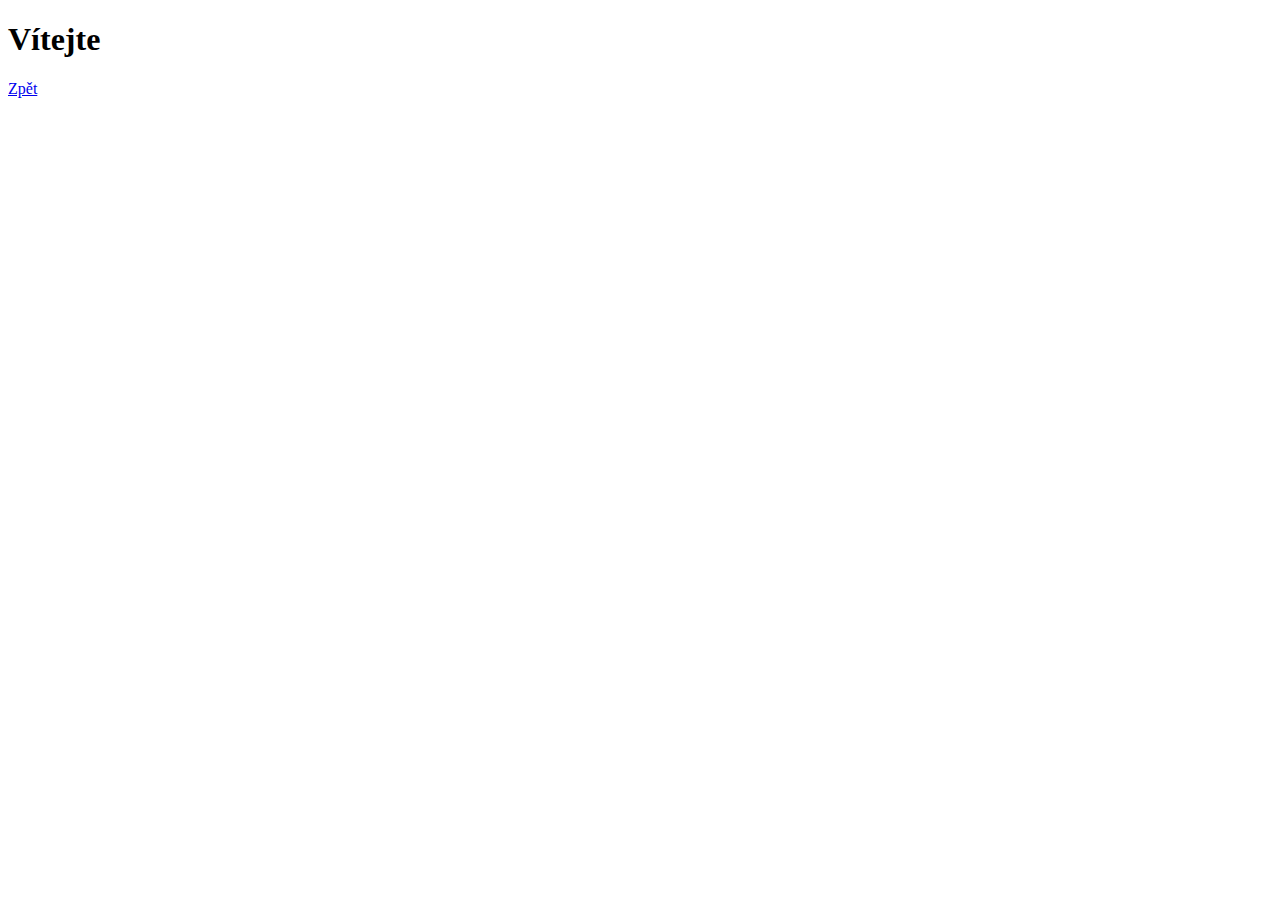
==== index.html @ c02b0bd3 "Initial commit" ====
<!DOCTYPE html>
<html lang="en">
<head>
    <meta charset="UTF-8">
    <meta name="viewport" content="width=device-width, initial-scale=1.0">
    <title>Benefitorium - Úvodní stránka</title>
</head>
<body>
    <h1>Vítejte</h1>
    <a href="login.html">Zpět</a>
</body>
</html>
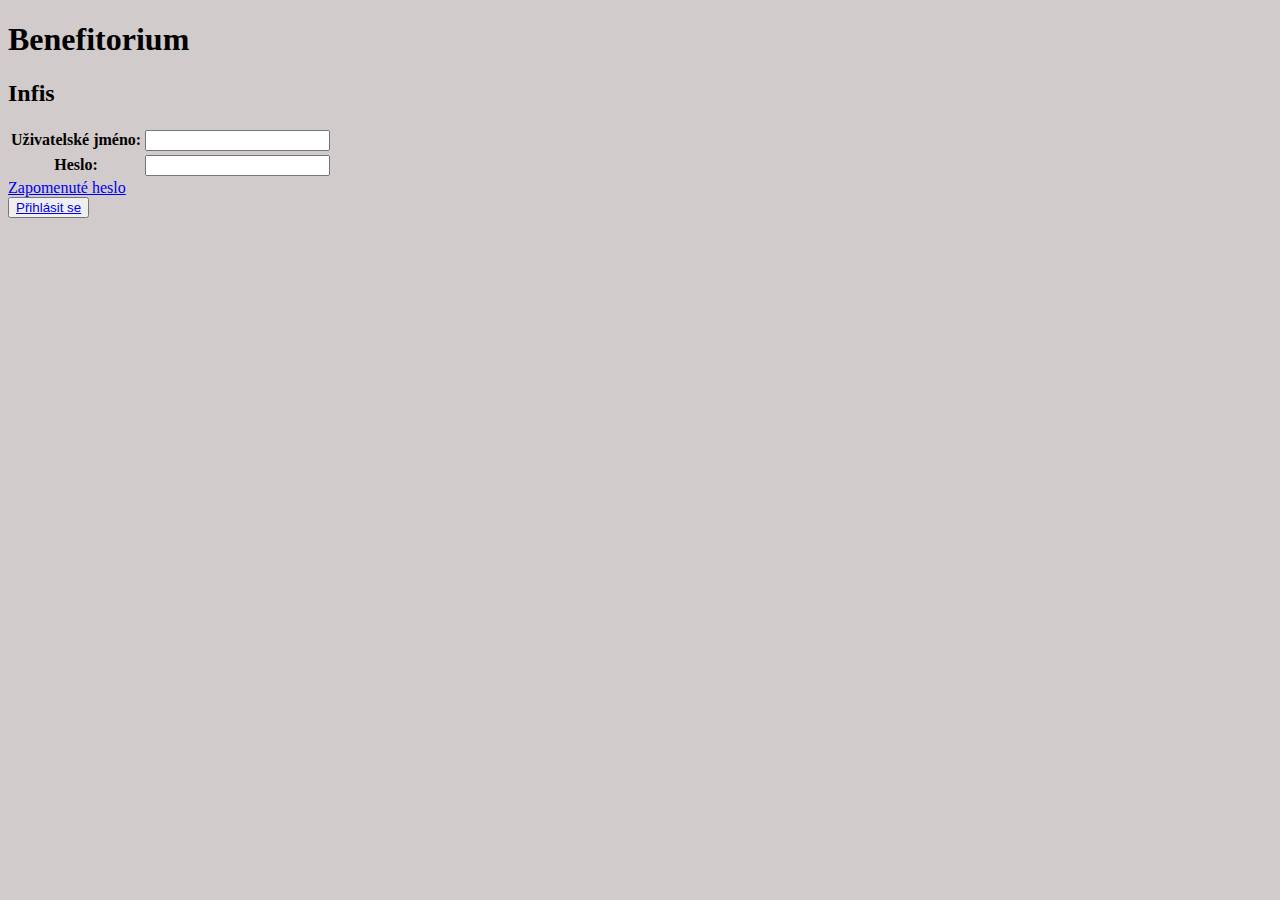
==== commit f640af54: "Added css" ====
--- a/index.html
+++ b/index.html
@@ -1,12 +1,44 @@
-<!DOCTYPE html>
+<!doctype html>
 <html lang="en">
 <head>
     <meta charset="UTF-8">
-    <meta name="viewport" content="width=device-width, initial-scale=1.0">
-    <title>Benefitorium - Úvodní stránka</title>
+    <meta name="viewport"
+          content="width=device-width, user-scalable=no, initial-scale=1.0, maximum-scale=1.0, minimum-scale=1.0">
+    <meta http-equiv="X-UA-Compatible" content="ie=edge">
+    <link rel="stylesheet" href="css/style.css">
+    <title>Benefitorium - Přihlášení</title>
 </head>
 <body>
-    <h1>Vítejte</h1>
-    <a href="login.html">Zpět</a>
+    <h1>
+        Benefitorium
+    </h1>
+    <h2>
+        Infis
+    </h2>
+    <div> <!-- Tady toto bude uděláno jako tabulka -->
+        <table>
+            <tr>
+                <th>Uživatelské jméno:</th>
+                <td>
+                    <label>
+                        <input id="username">
+                    </label>
+                </td>
+            </tr>
+            <tr>
+                <th>Heslo:</th>
+                <td>
+                    <label>
+                        <input id="password">
+                    </label>
+                </td>
+            </tr>
+        </table>
+        <a href="passwordReset.html">Zapomenuté heslo</a>
+    </div>
+    <button>
+        <a href="uvodniStranka.html">Přihlásit se</a>
+    </button>
+
 </body>
 </html>--- a/css/style.css
+++ b/css/style.css
@@ -0,0 +1,3 @@
+body {
+    background-color: rgb(210, 203, 203);
+}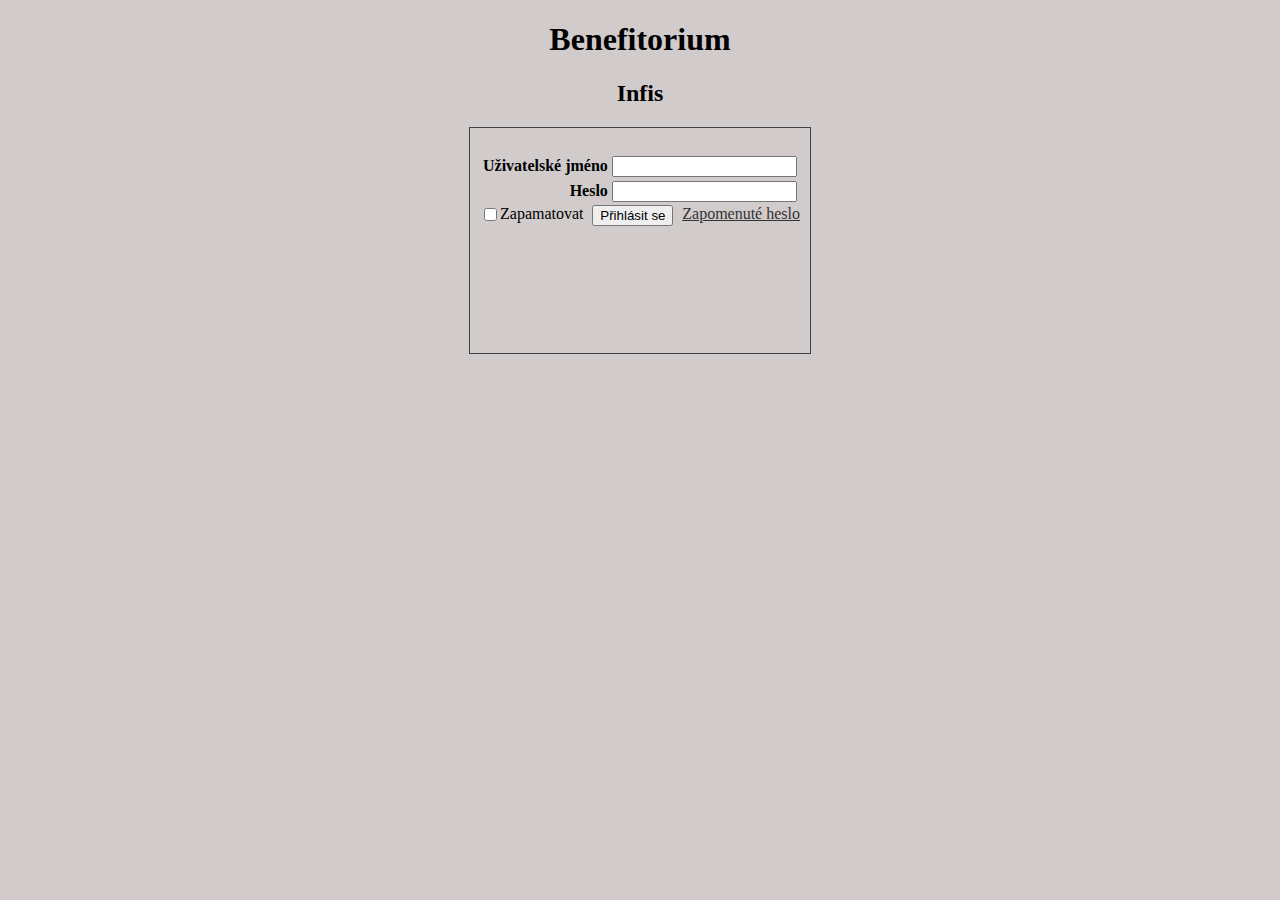
==== commit 7f026553: "Styles" ====
--- a/index.html
+++ b/index.html
@@ -1,5 +1,5 @@
 <!doctype html>
-<html lang="en">
+<html lang="en" xmlns="http://www.w3.org/1999/html">
 <head>
     <meta charset="UTF-8">
     <meta name="viewport"
@@ -9,36 +9,44 @@
     <title>Benefitorium - Přihlášení</title>
 </head>
 <body>
-    <h1>
+    <h1 class="logoName">
         Benefitorium
     </h1>
-    <h2>
+    <h2 class="logoName">
         Infis
     </h2>
-    <div> <!-- Tady toto bude uděláno jako tabulka -->
+    <div id="loginTable" > <!-- Tady toto bude uděláno jako tabulka -->
         <table>
             <tr>
-                <th>Uživatelské jméno:</th>
+                <th>Uživatelské jméno </th>
                 <td>
                     <label>
-                        <input id="username">
+                        <input>
                     </label>
                 </td>
             </tr>
             <tr>
-                <th>Heslo:</th>
+                <th>Heslo </th>
                 <td>
                     <label>
-                        <input id="password">
+                        <input>
                     </label>
                 </td>
             </tr>
         </table>
-        <a href="passwordReset.html">Zapomenuté heslo</a>
+        <input type="checkbox" id="zapamatovat" name="zapamatovat">
+            <label for="zapamatovat">
+                Zapamatovat
+            </label>
+        <a href="passwordReset.html" id="passReset">
+            Zapomenuté heslo
+        </a>
+        <form action="uvodniStranka.html" id="login">
+            <button>
+                Přihlásit se
+            </button>
+        </form>
     </div>
-    <button>
-        <a href="uvodniStranka.html">Přihlásit se</a>
-    </button>
 
 </body>
 </html>--- a/css/style.css
+++ b/css/style.css
@@ -1,3 +1,34 @@
 body {
     background-color: rgb(210, 203, 203);
+}
+#loginTable {
+    border: 1px solid #3f3f3f;
+    position: relative;
+    margin-left: auto;
+    margin-right: auto;
+    width: 320px;
+    max-width: 320px;
+    text-align: center;
+    height: 200px;
+    padding-top: 25px;
+    padding-left: 10px;
+    padding-right: 10px;
+}
+#zapamatovat, label {
+    float: left;
+}
+#passReset {
+    display: inline-block;
+    float: right;
+    color: #333333;
+}
+#login {
+    display: block;
+    text-align: center;
+}
+th {
+    text-align: right;
+}
+.logoName {
+    text-align: center;
 }